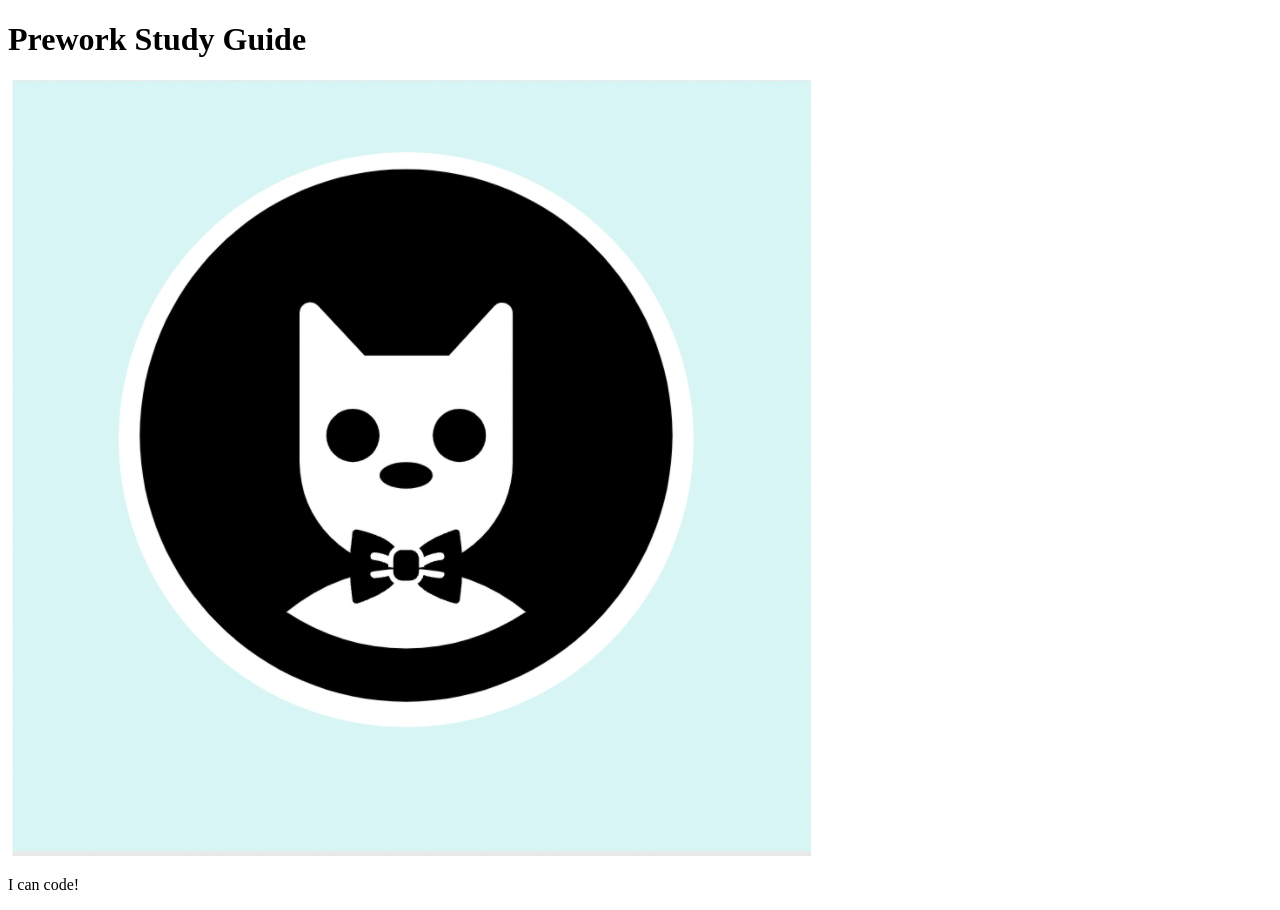
==== prework-study-guide/prework-study-guide/index.html @ 09a3998d "connecting github with local repository" ====
<!DOCTYPE html>
<html lang="en">
  <head>
    <meta charset="UTF-8" />
    <meta http-equiv="X-UA-Compatible" content="IE=edge" />
    <meta name="viewport" content="width=device-width, initial-scale=1.0" />
    <title>Prework Study Guide</title>
  </head>
  <body>
    <header id="top">
      <h1>Prework Study Guide</h1>
      <img src="./assets/bowtie-cat.png" alt="Profile image of cat wearing a bow tie." />
    </header>
    <main>
      <!-- Student code goes here -->
    </main>

    <footer>
      <p>I can code!</p>
    </footer>
  </body>
</html>
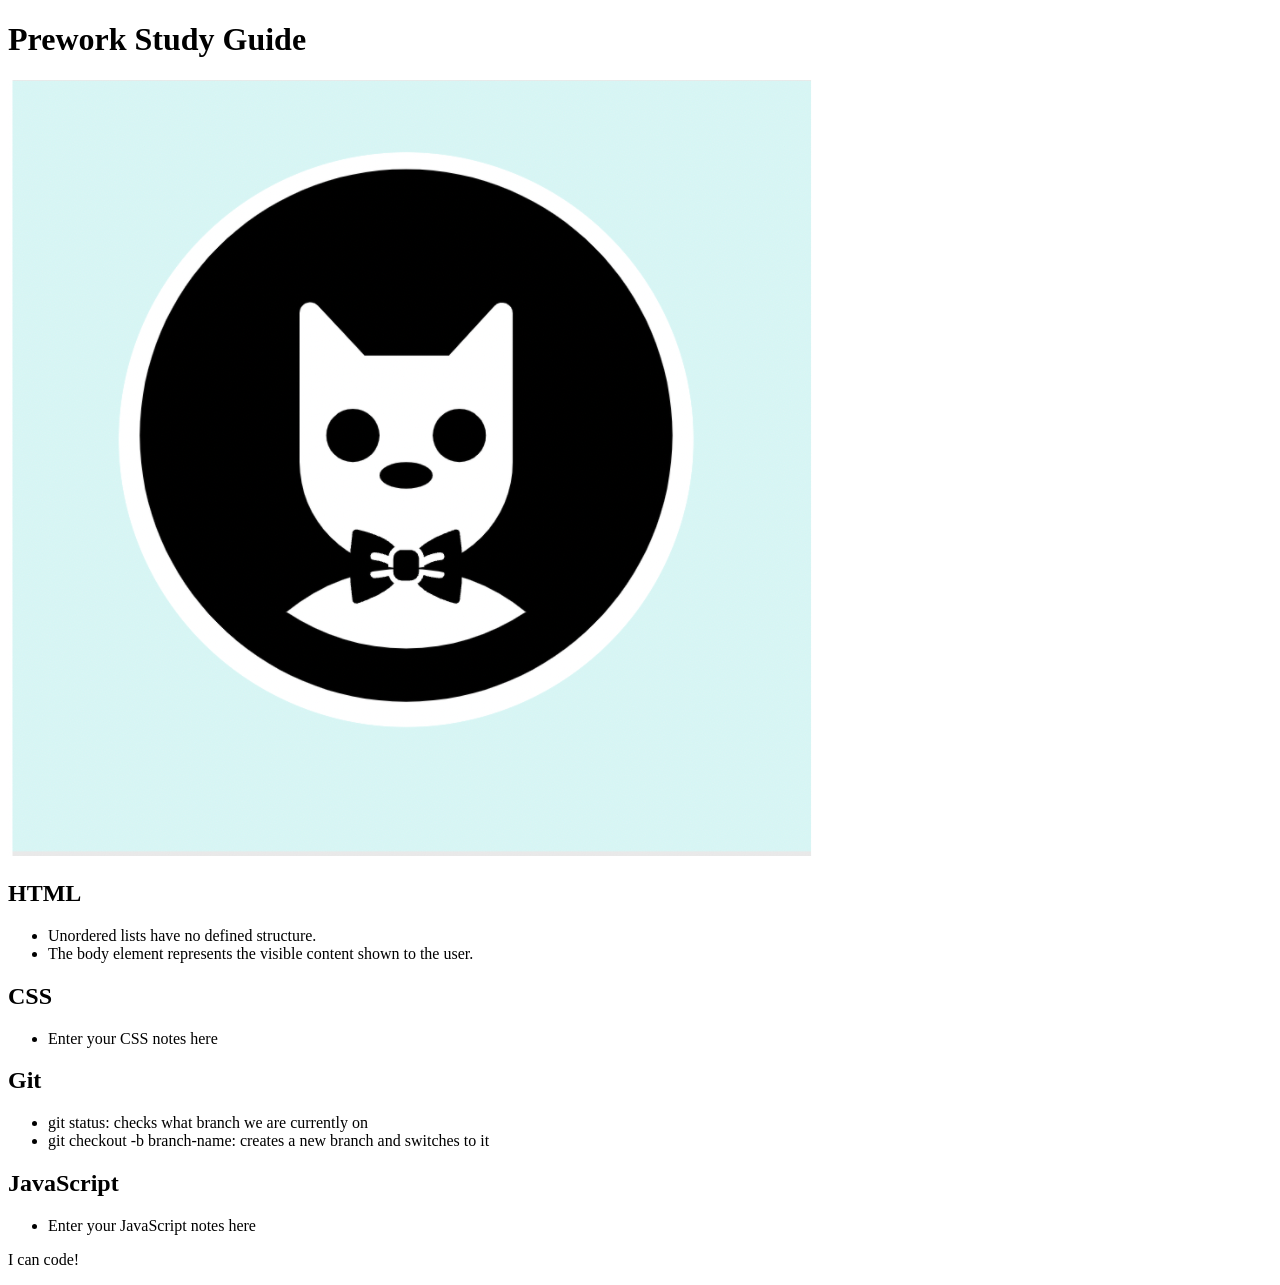
==== commit 012af208: "added code to HTML file" ====
--- a/prework-study-guide/prework-study-guide/index.html
+++ b/prework-study-guide/prework-study-guide/index.html
@@ -9,10 +9,53 @@
   <body>
     <header id="top">
       <h1>Prework Study Guide</h1>
-      <img src="./assets/bowtie-cat.png" alt="Profile image of cat wearing a bow tie." />
+      <img 
+      src="./assets/bowtie-cat.png" 
+      alt="Profile image of cat wearing a bow tie." 
+      />
     </header>
     <main>
-      <!-- Student code goes here -->
+      <section class="card" id="html-section">
+        <h2>HTML</h2>
+     <ul>
+       <li>Unordered lists have no defined structure.</li>
+       <li>The body element represents the visible content shown to the user.</li>
+     </ul>
+   </section>
+
+      </section>
+   
+      <section class="card" id="css-section">
+          <h2>CSS</h2>
+          <ul>
+            <li>Enter your CSS notes here</li>
+          </ul>
+        </section>
+     
+        <section class="card" id="git-section">
+          <h2>Git</h2>
+          <ul>
+            <li>git status: checks what branch we are currently on</li>
+            <li>git checkout -b branch-name: creates a new branch and switches to it</li>
+          </ul>
+        </section>
+     
+        <section class="card" id="javascript-section">
+          <h2>JavaScript</h2>
+          <ul>
+            <li>Enter your JavaScript notes here</li>
+          </ul>
+        </section>
+   
+      </section>
+   
+      <section class="card" id="git-section">
+   
+      </section>
+   
+      <section class="card" id="javascript-section">
+   
+      </section>
     </main>
 
     <footer>
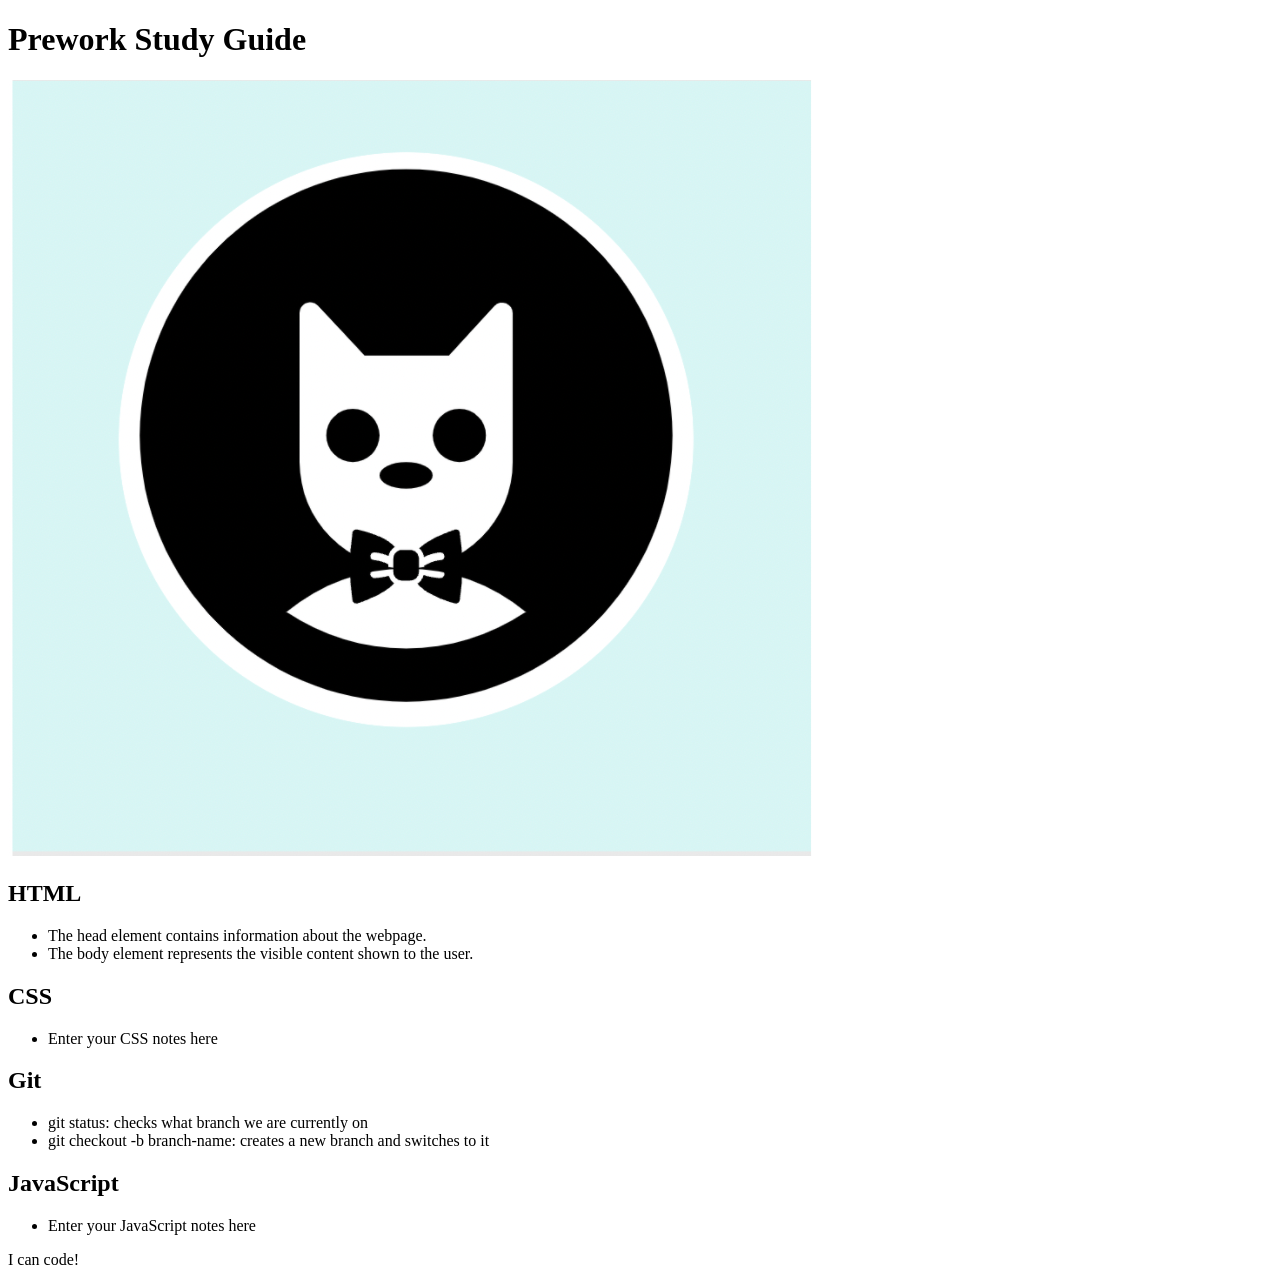
==== commit 9bb0d33f: "added code to HTML file" ====
--- a/prework-study-guide/prework-study-guide/index.html
+++ b/prework-study-guide/prework-study-guide/index.html
@@ -18,8 +18,8 @@
       <section class="card" id="html-section">
         <h2>HTML</h2>
      <ul>
-       <li>Unordered lists have no defined structure.</li>
-       <li>The body element represents the visible content shown to the user.</li>
+      <li>The head element contains information about the webpage.</li>
+      <li>The body element represents the visible content shown to the user.</li>
      </ul>
    </section>
 
@@ -46,20 +46,14 @@
             <li>Enter your JavaScript notes here</li>
           </ul>
         </section>
+        </main>
    
-      </section>
+      <footer>
+        <p>I can code!</p>
+      </footer>
+
+    </body>
+
+</html>
    
-      <section class="card" id="git-section">
-   
-      </section>
-   
-      <section class="card" id="javascript-section">
-   
-      </section>
-    </main>
-
-    <footer>
-      <p>I can code!</p>
-    </footer>
-  </body>
-</html>
+      
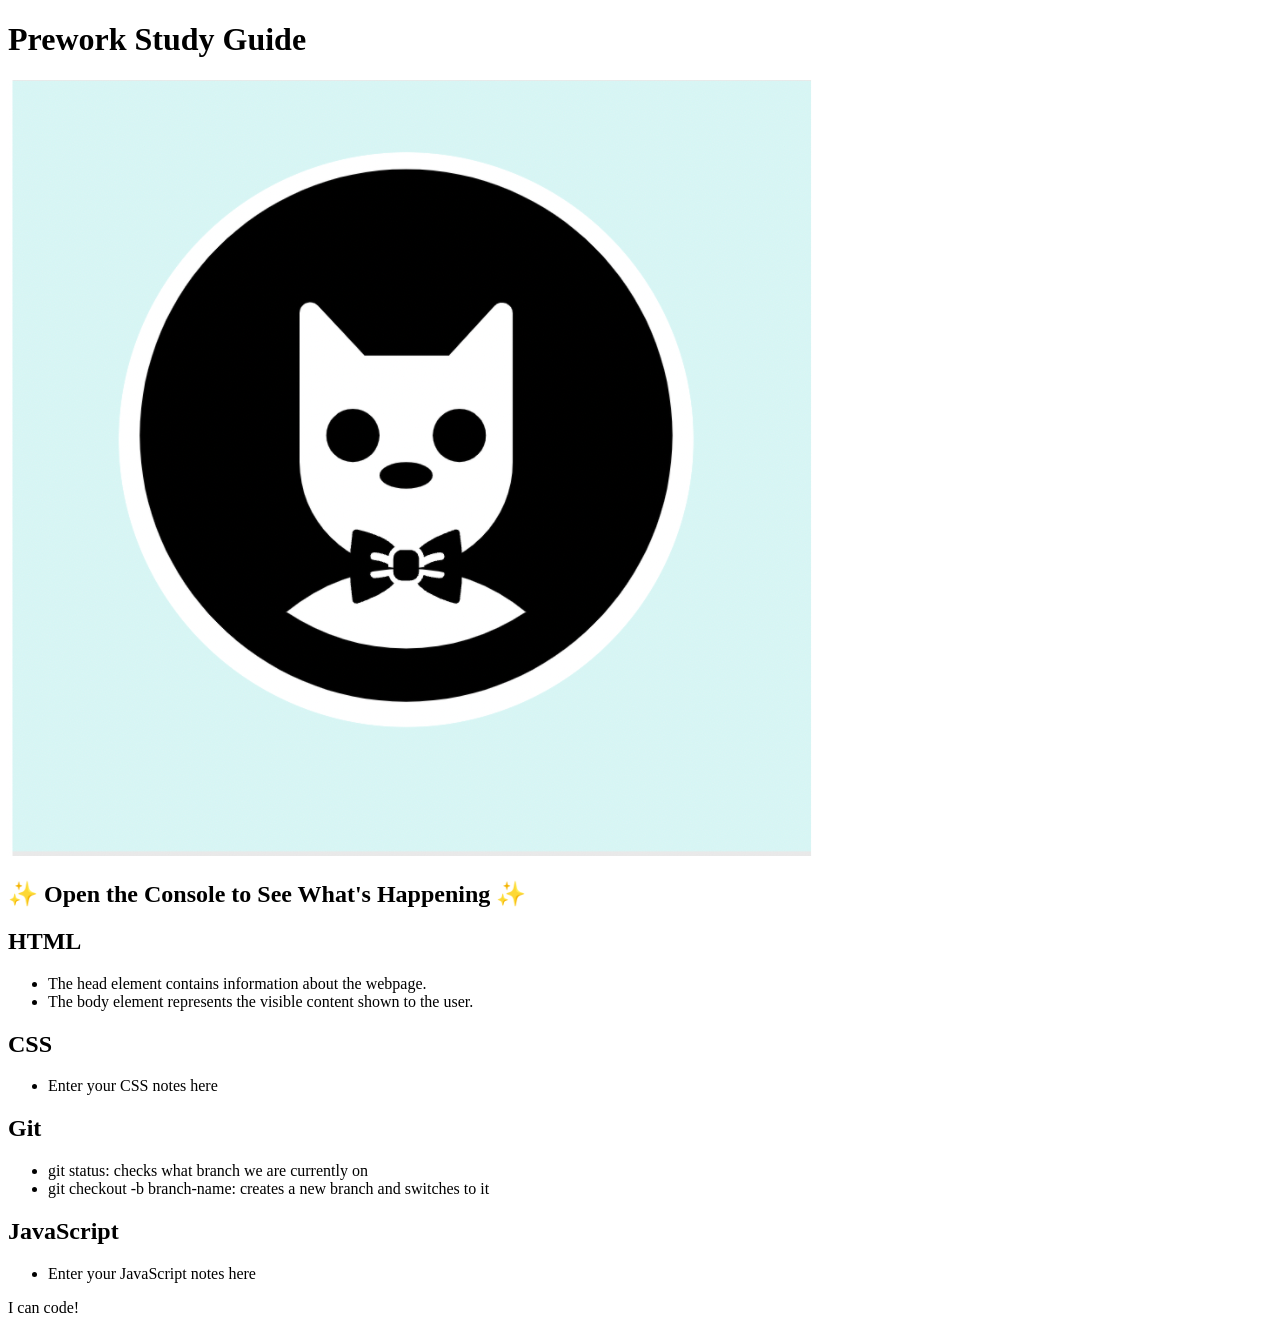
==== commit a5c0f351: "added h2 Open the Console to see what is happening message" ====
--- a/prework-study-guide/prework-study-guide/index.html
+++ b/prework-study-guide/prework-study-guide/index.html
@@ -13,6 +13,7 @@
       src="./assets/bowtie-cat.png" 
       alt="Profile image of cat wearing a bow tie." 
       />
+      <h2>✨ Open the Console to See What's Happening ✨</h2>
     </header>
     <main>
       <section class="card" id="html-section">
@@ -52,6 +53,8 @@
         <p>I can code!</p>
       </footer>
 
+      <script src="./assets/script.js"></script>
+
     </body>
 
 </html>
